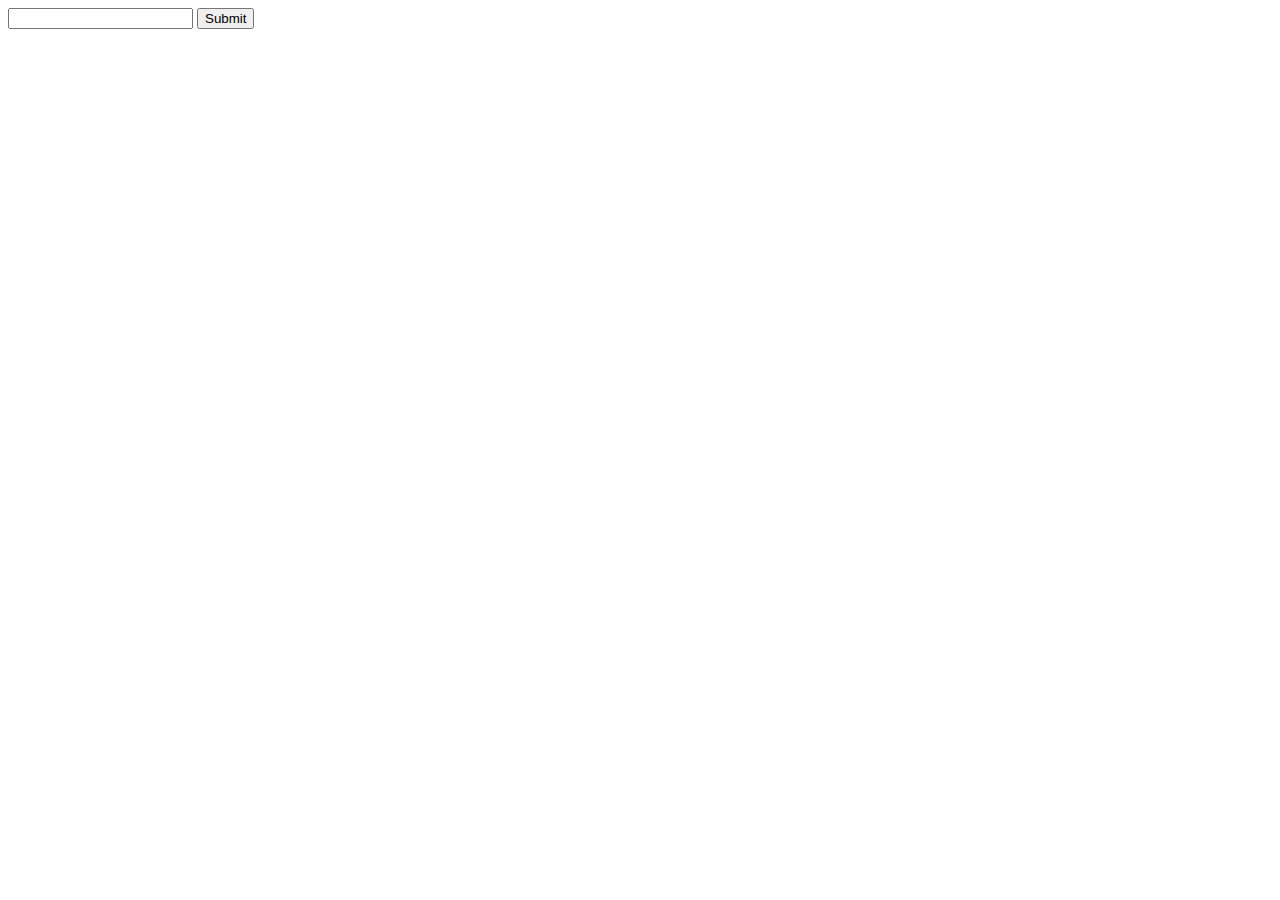
==== loginform.html @ 73c460a5 "Form added" ====
<!DOCTYPE html>
<html lang="en">
<head>
    <meta charset="UTF-8">
    <meta http-equiv="X-UA-Compatible" content="IE=edge">
    <meta name="viewport" content="width=device-width, initial-scale=1.0">
    <title>Document</title>
</head>
<body>
    <form action="">
        <input type="text">
        <button>Submit</button>
    </form>
</body>
</html>
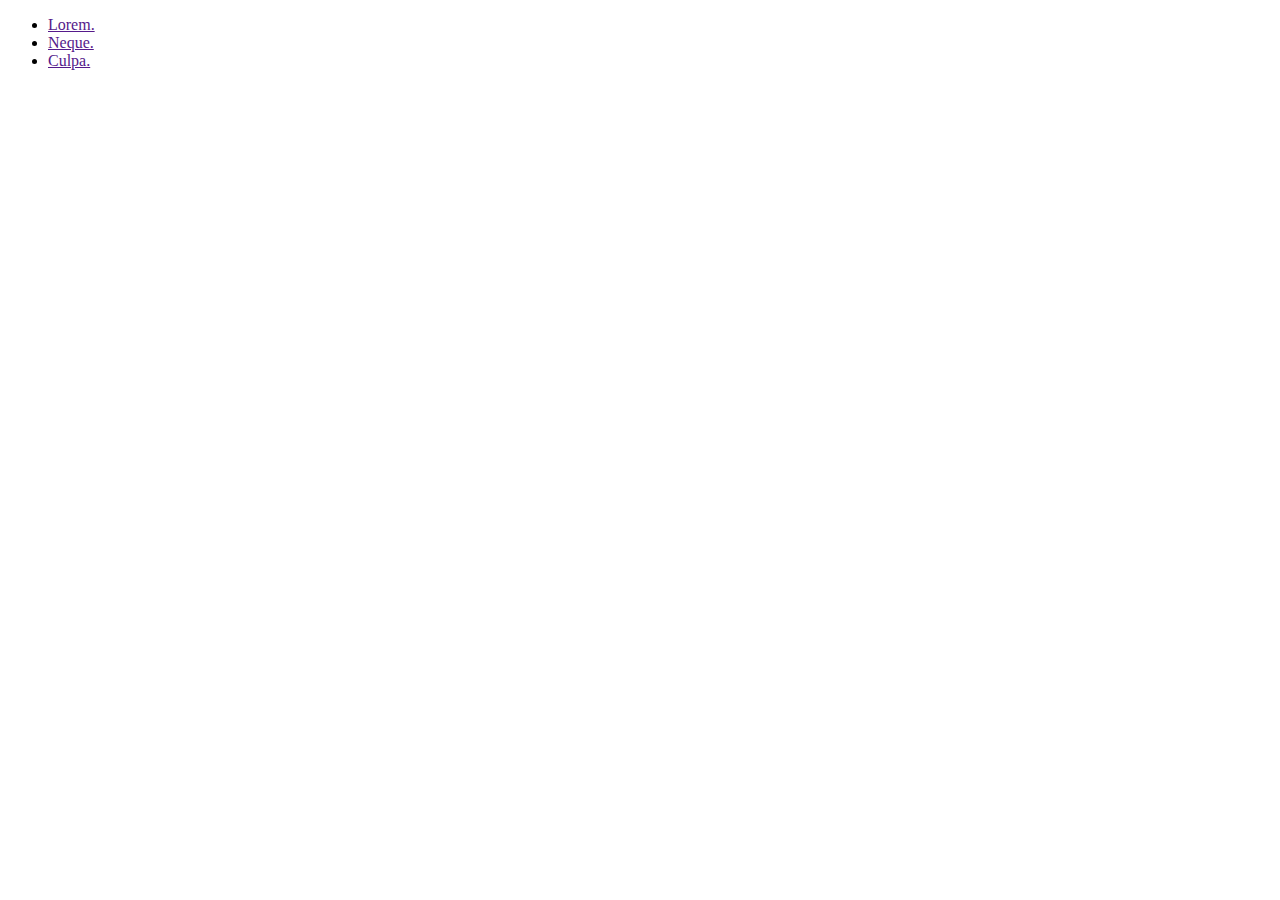
==== commit 36f29e72: "link yapısı eklendi" ====
--- a/loginform.html
+++ b/loginform.html
@@ -7,9 +7,11 @@
     <title>Document</title>
 </head>
 <body>
-    <form action="">
-        <input type="text">
-        <button>Submit</button>
+    <ul>
+        <li><a href="">Lorem.</a></li>
+        <li><a href="">Neque.</a></li>
+        <li><a href="">Culpa.</a></li>
+    </ul>
     </form>
 </body>
 </html>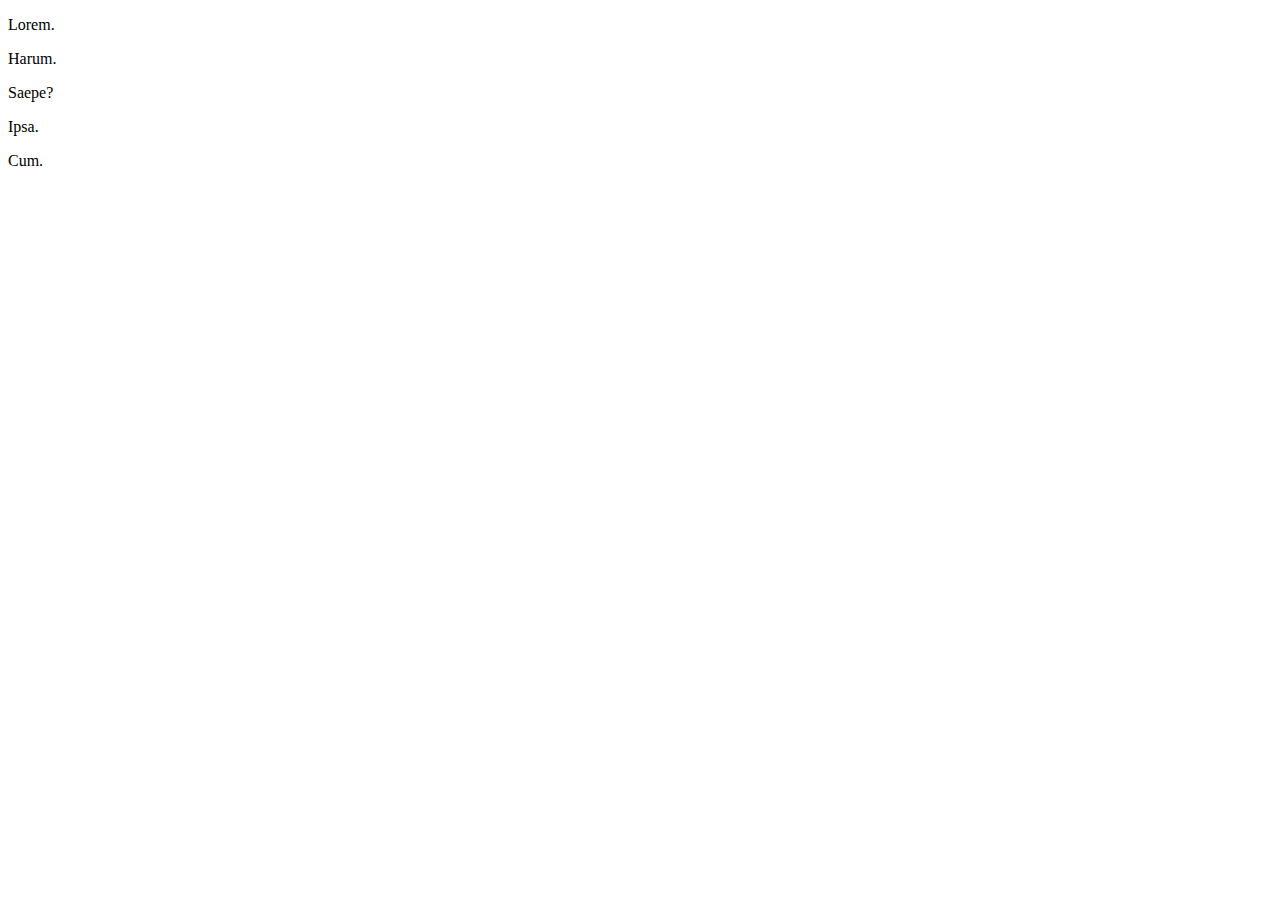
==== commit ca9140a0: "p added" ====
--- a/loginform.html
+++ b/loginform.html
@@ -7,11 +7,10 @@
     <title>Document</title>
 </head>
 <body>
-    <ul>
-        <li><a href="">Lorem.</a></li>
-        <li><a href="">Neque.</a></li>
-        <li><a href="">Culpa.</a></li>
-    </ul>
-    </form>
+    <p>Lorem.</p>
+    <p>Harum.</p>
+    <p>Saepe?</p>
+    <p>Ipsa.</p>
+    <p>Cum.</p>
 </body>
 </html>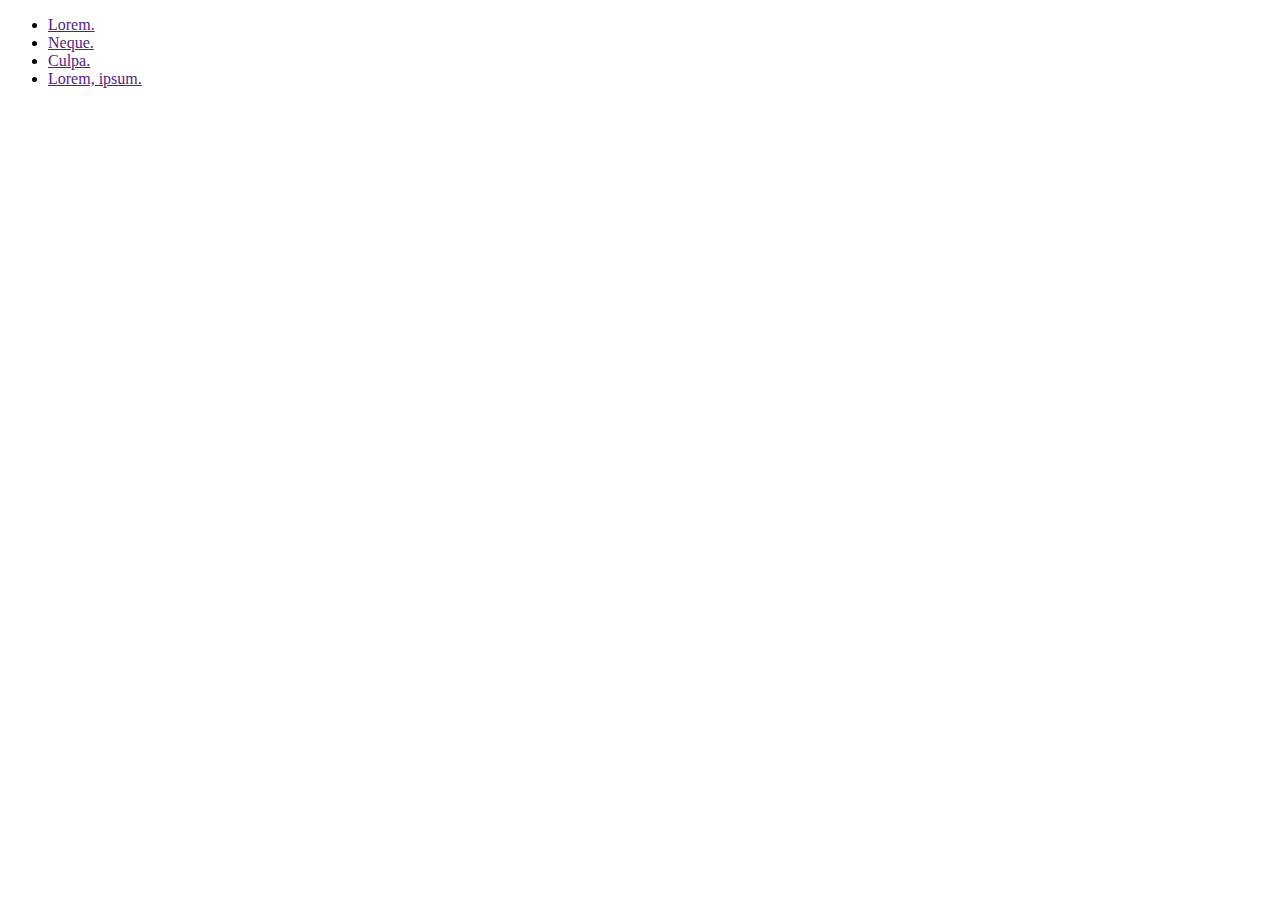
==== commit c8b72654: "p added" ====
--- a/loginform.html
+++ b/loginform.html
@@ -7,10 +7,12 @@
     <title>Document</title>
 </head>
 <body>
-    <p>Lorem.</p>
-    <p>Harum.</p>
-    <p>Saepe?</p>
-    <p>Ipsa.</p>
-    <p>Cum.</p>
+    <ul>
+        <li><a href="">Lorem.</a></li>
+        <li><a href="">Neque.</a></li>
+        <li><a href="">Culpa.</a></li>
+        <li><a href="">Lorem, ipsum.</a></li>
+    </ul>
+    </form>
 </body>
 </html>